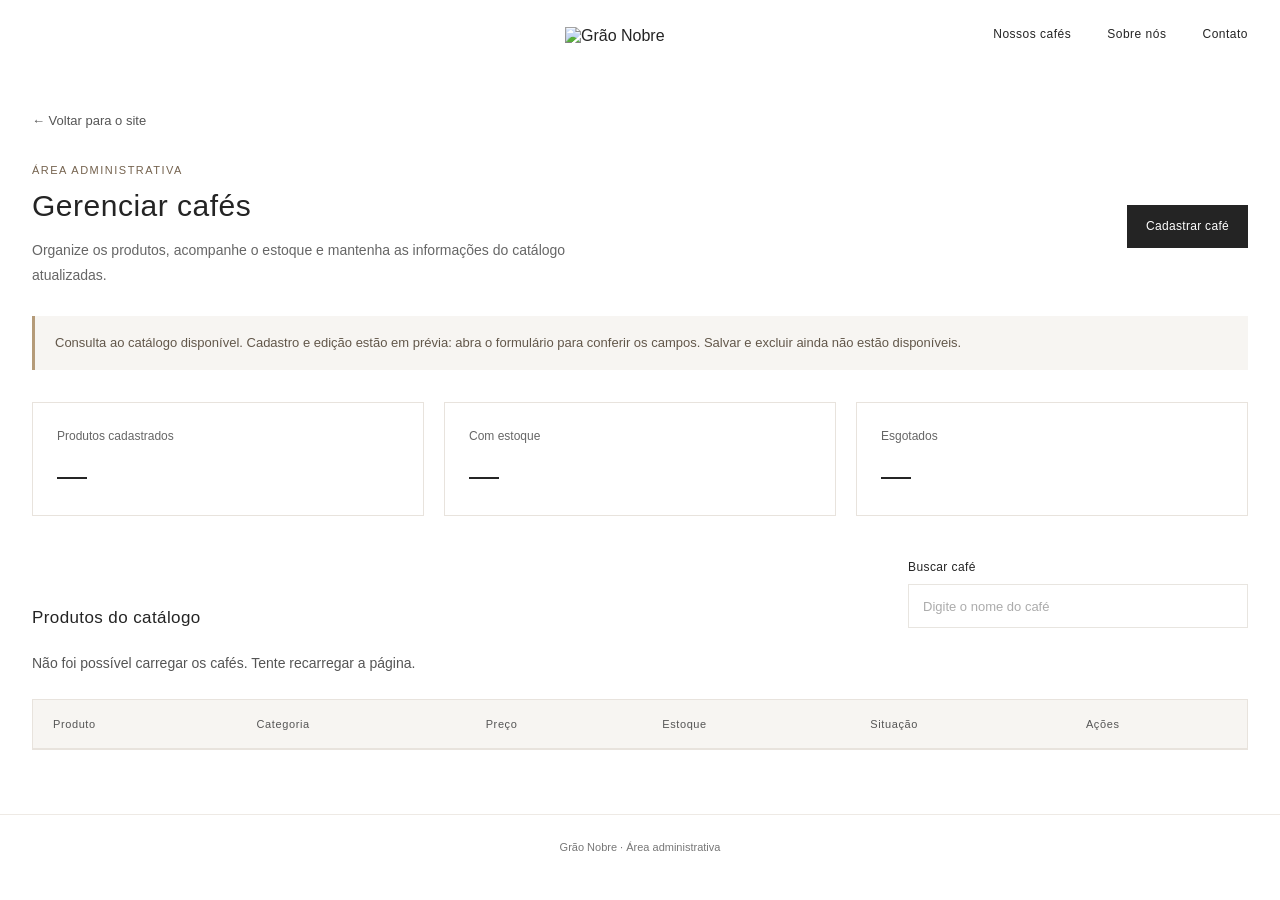
==== grao-nobre-front-end/admin.html @ df3891c8 "Adicionado painel administrativo com consulta e prévia do formulário" ====
<!DOCTYPE html>
<html lang="pt-BR">

<head>
    <meta charset="UTF-8">
    <meta name="viewport" content="width=device-width, initial-scale=1.0">

    <title>Área administrativa | Grão Nobre</title>

    <link rel="stylesheet" href="css/style.css">
    <link rel="stylesheet" href="css/admin.css">

    <script src="js/menu.js" defer></script>
    <script src="js/api.js" defer></script>
    <script src="js/admin.js" defer></script>
</head>

<body>
    <header class="cabecalho">
        <a class="marca" href="index.html" aria-label="Grão Nobre - início">
            <img
                class="logo"
                src="https://res.cloudinary.com/jbci8qwj/image/upload/v1795135930/logo-grao-nobre.png"
                alt="Grão Nobre"
            >
        </a>

        <nav class="menu" aria-label="Menu principal">
            <button
                class="menu-botao"
                type="button"
                aria-expanded="false"
                aria-controls="menu-principal"
            >
                <span class="menu-botao-texto">Menu</span>
                <span class="menu-icone" aria-hidden="true">☰</span>
            </button>

            <ul class="menu-lista" id="menu-principal">
                <li>
                    <a class="menu-link" href="index.html">
                        Nossos cafés
                    </a>
                </li>

                <li>
                    <a class="menu-link" href="sobre.html">
                        Sobre nós
                    </a>
                </li>

                <li>
                    <a class="menu-link" href="contato.html">
                        Contato
                    </a>
                </li>
            </ul>
        </nav>
    </header>

    <main class="conteudo admin-conteudo">
        <a class="admin-voltar" href="index.html">
            ← Voltar para o site
        </a>

        <section aria-labelledby="admin-titulo">
            <div class="admin-abertura">
                <div>
                    <p class="admin-identificacao">
                        Área administrativa
                    </p>

                    <h1 class="admin-titulo" id="admin-titulo">
                        Gerenciar cafés
                    </h1>

                    <p class="admin-descricao">
                        Organize os produtos, acompanhe o estoque
                        e mantenha as informações do catálogo atualizadas.
                    </p>
                </div>

                <button
                    class="admin-botao admin-botao-principal"
                    id="admin-cadastrar"
                    aria-controls="admin-editor"
                    aria-expanded="false"
                    type="button"
                >
                    Cadastrar café
                </button>
            </div>

            <p class="admin-aviso" id="admin-aviso">
                Consulta ao catálogo disponível. Cadastro e edição estão em prévia:
                abra o formulário para conferir os campos. Salvar e excluir
                ainda não estão disponíveis.
            </p>

            <div
                class="admin-resumo"
                role="group"
                aria-label="Resumo de todo o catálogo"
            >
                <div class="admin-resumo-item">
                    <p class="admin-resumo-rotulo">
                        Produtos cadastrados
                    </p>

                    <p class="admin-resumo-valor" id="admin-total">
                        —
                    </p>
                </div>

                <div class="admin-resumo-item">
                    <p class="admin-resumo-rotulo">
                        Com estoque
                    </p>

                    <p class="admin-resumo-valor" id="admin-com-estoque">
                        —
                    </p>
                </div>

                <div class="admin-resumo-item">
                    <p class="admin-resumo-rotulo">
                        Esgotados
                    </p>

                    <p class="admin-resumo-valor" id="admin-esgotados">
                        —
                    </p>
                </div>
            </div>


            <section class="admin-editor" id="admin-editor" aria-labelledby="admin-editor-titulo" hidden>
                <h2 class="admin-subtitulo" id="admin-editor-titulo">Cadastrar café</h2>
                <p class="admin-editor-aviso" id="admin-editor-aviso">
                    Prévia do formulário: nenhuma alteração será salva nesta etapa.
                </p>
                <form id="admin-formulario" aria-describedby="admin-editor-aviso">
                    <div class="admin-form-grid">
                        <div class="admin-form-campo admin-form-largo">
                            <label for="admin-nome">Nome do café</label>
                            <input id="admin-nome" name="nome" type="text" required>
                        </div>
                        <div class="admin-form-campo admin-form-largo">
                            <label for="admin-descricao">Descrição</label>
                            <textarea id="admin-descricao" name="descricao" rows="4" required></textarea>
                        </div>
                        <div class="admin-form-campo">
                            <label for="admin-categoria">Categoria</label>
                            <select id="admin-categoria" name="categoriaId" required>
                                <option value="">Selecione uma categoria</option>
                                <option value="1">Em grãos</option>
                                <option value="2">Moídos</option>
                                <option value="3">Kits</option>
                            </select>
                        </div>
                        <div class="admin-form-campo">
                            <label for="admin-preco">Preço (R$)</label>
                            <input id="admin-preco" name="preco" type="number" min="0" step="0.01" required>
                        </div>
                        <div class="admin-form-campo">
                            <label for="admin-peso">Peso</label>
                            <input id="admin-peso" name="peso" type="text" placeholder="Ex.: 250 g" required>
                        </div>
                        <div class="admin-form-campo">
                            <label for="admin-torra">Torra</label>
                            <input id="admin-torra" name="torra" type="text" placeholder="Ex.: Média">
                        </div>
                        <div class="admin-form-campo">
                            <label for="admin-estoque">Quantidade em estoque</label>
                            <input id="admin-estoque" name="estoque" type="number" min="0" step="1" required>
                        </div>
                        <div class="admin-form-campo">
                            <label for="admin-cor">Cor de fundo</label>
                            <input id="admin-cor" name="corFundo" type="color" value="#f1ede7" aria-describedby="admin-cor-ajuda">
                            <small id="admin-cor-ajuda">Prévia: a escolha ainda não altera as cores do catálogo.</small>
                        </div>
                        <div class="admin-form-campo admin-form-largo">
                            <label for="admin-imagem">URL da imagem</label>
                            <input id="admin-imagem" name="imagem" type="url" placeholder="https://" required>
                        </div>
                    </div>
                    <div class="admin-form-acoes">
                        <button class="admin-botao admin-botao-secundario" id="admin-cancelar" type="button">Cancelar</button>
                        <button class="admin-botao admin-botao-principal" type="submit" disabled>Salvar</button>
                    </div>
                </form>
            </section>

            <div class="admin-barra">
                <h2 class="admin-subtitulo" id="admin-lista-titulo">
                    Produtos do catálogo
                </h2>

                <div class="admin-busca">
                    <label for="admin-busca-produtos">
                        Buscar café
                    </label>

                    <input
                        id="admin-busca-produtos"
                        type="search"
                        placeholder="Digite o nome do café"
                        autocomplete="off"
                        aria-controls="admin-lista-produtos"
                        disabled
                    >
                </div>
            </div>

            <p
                id="admin-mensagem"
                class="mensagem-produtos"
                role="status"
            >
                Carregando cafés...
            </p>

            <p class="admin-instrucao" id="admin-instrucao-tabela">
                Em telas menores, deslize a tabela para os lados.
            </p>

            <div
                class="admin-tabela-area"
                role="region"
                aria-labelledby="admin-lista-titulo"
                aria-describedby="admin-instrucao-tabela"
                aria-busy="true"
                id="admin-tabela-area"
                tabindex="0"
            >
                <table class="admin-tabela">
                    <caption class="admin-somente-leitor">
                        Listagem de produtos do catálogo
                    </caption>

                    <thead>
                        <tr>
                            <th scope="col">Produto</th>
                            <th scope="col">Categoria</th>
                            <th scope="col">Preço</th>
                            <th scope="col">Estoque</th>
                            <th scope="col">Situação</th>
                            <th scope="col">Ações</th>
                        </tr>
                    </thead>

                    <tbody id="admin-lista-produtos"></tbody>
                </table>
            </div>
        </section>
    </main>

    <footer class="admin-rodape">
        <p>Grão Nobre · Área administrativa</p>
    </footer>
</body>

</html>
---- grao-nobre-front-end/css/style.css ----
* {
    margin: 0;
    padding: 0;
    box-sizing: border-box;
}

html {
    scroll-behavior: smooth;
}

body {
    font-family: Arial, Helvetica, sans-serif;
    background-color: #ffffff;
    color: #242424;
}

a {
    color: inherit;
    text-decoration: none;
}

button {
    font: inherit;
}

.cabecalho {
    display: grid;
    grid-template-columns: 1fr auto 1fr;
    align-items: center;
    gap: 24px;
    max-width: 1440px;
    margin: 0 auto;
    padding: 24px 32px;
}

.marca {
    grid-column: 2;
    display: block;
}

.logo {
    display: block;
    width: 150px;
    height: auto;
}

.cabecalho-link {
    grid-column: 3;
    justify-self: end;
    font-size: 12px;
    letter-spacing: 0.4px;
}

.cabecalho-link:hover {
    text-decoration: underline;
    text-underline-offset: 5px;
}

.conteudo {
    max-width: 1440px;
    margin: 0 auto;
    padding: 48px 32px 64px;
}

.titulo-catalogo {
    margin-bottom: 24px;
    font-size: 18px;
    font-weight: 400;
    letter-spacing: 1px;
}

.categorias {
    display: flex;
    flex-wrap: wrap;
    gap: 24px;
    margin-bottom: 32px;
}

.categoria {
    padding: 0 0 6px;
    border: 0;
    border-bottom: 1px solid transparent;
    background-color: transparent;
    color: #555555;
    font-size: 13px;
    cursor: pointer;
}

.categoria:hover,
.categoria-ativa {
    border-bottom-color: #242424;
    color: #242424;
}

a:focus-visible,
button:focus-visible {
    outline: 2px solid #242424;
    outline-offset: 5px;
}

.lista-produtos {
    display: grid;
    grid-template-columns: repeat(3, minmax(0, 1fr));
    gap: 40px 20px;
}

.produto {
    min-width: 0;
}

.produto-imagem {
    position: relative;
    display: flex;
    align-items: center;
    justify-content: center;
    aspect-ratio: 1 / 1.15;
    overflow: hidden;
}

.produto-selo {
    position: absolute;
    top: 16px;
    left: 16px;
    padding: 8px 12px;
    background-color: #ffffff;
    color: #242424;
    font-size: 11px;
    letter-spacing: 0.5px;
}

.produto-bourbon-amarelo {
    background-color: #bcebe9;
}

.produto-bourbon-especial {
    background-color: #d9c8ef;
}

.produto-catuai-vermelho {
    background-color: #f8d1e2;
}

.produto-chocolate-intenso {
    background-color: #dce5f5;
}

.produto-espresso-blend {
    background-color: #f5b1b1;
}

.produto-ethiopia-floral {
    background-color: #d9c8ef;
}

.produto-frutas-vermelhas {
    background-color: #f5cdb8;
}

.produto-honey-process {
    background-color: #f5e5bd;
}

.produto-kit-degustacao {
    background-color: #bcebe9;
}

.produto-mantiqueira {
    background-color: #c9efd5;
}

.produto-imagem img {
    display: block;
    width: 65%;
    height: 85%;
    object-fit: contain;
}

.produto-informacoes {
    padding: 18px 8px 0;
    text-align: center;
}

.produto-nome {
    margin-bottom: 8px;
    font-size: 13px;
    font-weight: 400;
    letter-spacing: 0.6px;
}

.produto-preco {
    font-size: 12px;
    letter-spacing: 0.5px;
}

@media (max-width: 768px) {
    .cabecalho {
        grid-template-columns: 1fr auto;
        padding: 20px;
    }

    .marca {
        grid-column: 1;
        justify-self: start;
    }

    .cabecalho-link {
        grid-column: 2;
    }

    .logo {
        width: 130px;
    }

    .conteudo {
        padding: 32px 20px 48px;
    }

    .lista-produtos {
        grid-template-columns: repeat(2, minmax(0, 1fr));
        gap: 32px 16px;
    }

    .categorias {
        gap: 20px;
    }
}

@media (max-width: 480px) {
    .lista-produtos {
        grid-template-columns: 1fr;
    }

    .cabecalho-link {
        font-size: 11px;
    }
}

.titulo-pagina {
    margin-bottom: 32px;
    font-size: 24px;
    font-weight: 400;
    letter-spacing: 1px;
}

.texto-pagina {
    max-width: 720px;
    margin-bottom: 48px;
    font-size: 15px;
    line-height: 1.7;
    color: #555555;
}

.texto-pagina p + p {
    margin-top: 20px;
}

.valores {
    display: grid;
    grid-template-columns: repeat(3, minmax(0, 1fr));
    gap: 24px;
}

.valor {
    padding: 32px 28px;
    background-color: #f7f5f2;
}

.valor-titulo {
    margin-bottom: 12px;
    font-size: 15px;
    font-weight: 600;
    letter-spacing: 0.6px;
}

.valor-texto {
    font-size: 14px;
    line-height: 1.6;
    color: #555555;
}

.contato-conteudo {
    display: grid;
    grid-template-columns: 1fr 1fr;
    gap: 48px;
    align-items: start;
}

.formulario-contato {
    padding: 32px;
    background-color: #f7f5f2;
}

.campo {
    display: flex;
    flex-direction: column;
    gap: 8px;
    margin-bottom: 20px;
}

.campo label {
    font-size: 13px;
    letter-spacing: 0.5px;
}

.campo input,
.campo textarea {
    padding: 14px;
    border: 1px solid #d9d4cd;
    background-color: #ffffff;
    font: inherit;
    font-size: 14px;
    color: #242424;
}

.campo input:focus,
.campo textarea:focus {
    border-color: #242424;
    outline: none;
}

.botao-enviar {
    padding: 14px 28px;
    border: 0;
    background-color: #242424;
    color: #ffffff;
    font-size: 13px;
    letter-spacing: 0.8px;
    cursor: pointer;
}

.botao-enviar:hover {
    background-color: #3d3d3d;
}

@media (max-width: 768px) {
    .valores {
        grid-template-columns: 1fr;
    }

    .contato-conteudo {
        grid-template-columns: 1fr;
        gap: 32px;
    }
}

.menu {
    position: relative;
    justify-self: end;
}

.menu-botao {
    display: none;
    align-items: center;
    gap: 10px;
    padding: 10px 14px;
    border: 1px solid #d9d4cd;
    background-color: #ffffff;
    font-size: 12px;
    letter-spacing: 0.5px;
    cursor: pointer;
}

.menu-icone {
    font-size: 16px;
    line-height: 1;
}

.menu-lista {
    display: flex;
    align-items: center;
    gap: 36px;
    list-style: none;
}

.menu-link {
    font-size: 12px;
    letter-spacing: 0.5px;
}

.menu-link {
    display: inline-block;
    padding-bottom: 5px;
    border-bottom: 1px solid transparent;
}

.menu-link:hover, .menu-link-ativo {
    border-bottom-color: #242424;
}

@media (max-width: 768px) {
    .menu-botao {
        display: flex;
    }

    .menu-lista {
        position: absolute;
        top: calc(100% + 12px);
        right: 0;
        z-index: 10;
        display: none;
        flex-direction: column;
        align-items: stretch;
        gap: 0;
        min-width: 220px;
        padding: 12px 0;
        border: 1px solid #d9d4cd;
        background-color: #ffffff;
        box-shadow: 0 10px 24px rgba(0, 0, 0, 0.08);
    }

    .menu-lista.aberto {
        display: flex;
    }

    .menu-link {
        display: block;
        padding: 14px 20px;
        border-bottom: 0;
    }

    .menu-link:hover,
    .menu-link-ativo {
        background-color: #f7f5f2;
    }
}

.mensagem-produtos {
    margin-bottom: 24px;
    color: #555555;
    font-size: 14px;
    line-height: 1.6;
}

.busca-produtos {
    display: flex;
    flex-direction: column;
    gap: 10px;
    max-width: 420px;
    margin-bottom: 28px;
}

.busca-produtos label {
    font-size: 13px;
    letter-spacing: 0.5px;
}

.busca-produtos input {
    width: 100%;
    padding: 14px 16px;
    border: 1px solid #d9d4cd;
    border-radius: 0;
    background-color: #ffffff;
    color: #242424;
    font: inherit;
    font-size: 14px;
}

.busca-produtos input:focus-visible {
    outline: 2px solid #242424;
    outline-offset: 2px;
}

.busca-produtos input:disabled,
.categoria:disabled {
    opacity: 0.5;
    cursor: not-allowed;
}

/* Link dos cards da vitrine */

.produto-link {
    display: block;
    min-width: 0;
}

/* Página de detalhes do produto */

.detalhe-voltar {
    display: inline-block;
    margin-bottom: 24px;
    font-size: 13px;
    color: #555555;
}

.detalhe-voltar:hover {
    text-decoration: underline;
    text-underline-offset: 5px;
}

.detalhe-oculto {
    display: none;
}

.detalhe-produto {
    display: grid;
    grid-template-columns: minmax(0, 1fr) minmax(0, 1fr);
    align-items: center;
    gap: 72px;
}

.detalhe-imagem {
    display: flex;
    align-items: center;
    justify-content: center;
    aspect-ratio: 1 / 1.05;
    overflow: hidden;
}

.detalhe-imagem img {
    display: block;
    width: 65%;
    height: 85%;
    object-fit: contain;
}

.detalhe-informacoes {
    min-width: 0;
    padding: 24px 0;
}

.detalhe-categoria {
    margin-bottom: 16px;
    font-size: 12px;
    letter-spacing: 1px;
    text-transform: uppercase;
    color: #666666;
}

.detalhe-nome {
    margin-bottom: 20px;
    font-size: 36px;
    line-height: 1.2;
    font-weight: 400;
    letter-spacing: 0.5px;
    overflow-wrap: anywhere;
}

.detalhe-preco {
    margin-bottom: 32px;
    font-size: 22px;
}

.detalhe-descricao {
    max-width: 500px;
    margin-bottom: 32px;
    font-size: 15px;
    line-height: 1.8;
    color: #555555;
}

.detalhe-caracteristicas {
    border-top: 1px solid #e5e0da;
}

.detalhe-caracteristicas > div {
    display: grid;
    grid-template-columns: 140px minmax(0, 1fr);
    gap: 16px;
    padding: 18px 0;
    border-bottom: 1px solid #e5e0da;
    font-size: 13px;
    line-height: 1.6;
}

.detalhe-caracteristicas dt {
    color: #666666;
}

.detalhe-caracteristicas dd {
    overflow-wrap: anywhere;
}

.detalhe-observacao {
    margin-top: 28px;
    font-size: 12px;
    line-height: 1.8;
    color: #666666;
}

@media (max-width: 768px) {
    .detalhe-produto {
        grid-template-columns: 1fr;
        gap: 28px;
    }

    .detalhe-informacoes {
        padding: 0;
    }

    .detalhe-nome {
        font-size: 28px;
    }

    .detalhe-preco {
        font-size: 20px;
        margin-bottom: 24px;
    }
}

.detalhe-produto.detalhe-oculto {
    display: none;
}

@media (max-width: 480px) {
    .detalhe-caracteristicas > div {
        grid-template-columns: 110px minmax(0, 1fr);
        gap: 12px;
    }
}
---- grao-nobre-front-end/css/admin.css ----
/* Estrutura da área administrativa */

.admin-conteudo {
    padding-top: 40px;
}

.admin-voltar {
    display: inline-block;
    margin-bottom: 36px;
    font-size: 13px;
    color: #555555;
}

.admin-voltar:hover {
    text-decoration: underline;
    text-underline-offset: 5px;
}

.admin-abertura {
    display: flex;
    justify-content: space-between;
    align-items: center;
    gap: 32px;
    margin-bottom: 28px;
}

.admin-identificacao {
    margin-bottom: 12px;
    color: #75634f;
    font-size: 11px;
    letter-spacing: 1.5px;
    text-transform: uppercase;
}

.admin-titulo {
    margin-bottom: 14px;
    font-size: 30px;
    font-weight: 400;
    line-height: 1.2;
    letter-spacing: 0.5px;
}

.admin-descricao {
    max-width: 600px;
    color: #666666;
    font-size: 14px;
    line-height: 1.8;
}

.admin-aviso {
    margin-bottom: 32px;
    padding: 16px 20px;
    border-left: 3px solid #b59b79;
    background-color: #f7f5f2;
    color: #62574a;
    font-size: 13px;
    line-height: 1.7;
}

/* Botões */

.admin-botao {
    display: inline-flex;
    align-items: center;
    justify-content: center;
    min-height: 42px;
    padding: 12px 18px;
    border: 1px solid transparent;
    font: inherit;
    font-size: 12px;
    line-height: 1.4;
    letter-spacing: 0.3px;
    white-space: nowrap;
    cursor: pointer;
}

.admin-botao-principal {
    background-color: #242424;
    color: #ffffff;
}

.admin-botao-principal:not(:disabled):hover {
    background-color: #3d3d3d;
}

.admin-botao-secundario {
    border-color: #d9d4cd;
    background-color: #ffffff;
    color: #242424;
}

.admin-botao-secundario:not(:disabled):hover {
    background-color: #f7f5f2;
}

.admin-botao-excluir {
    border-color: #e5d5d0;
    background-color: #ffffff;
    color: #8a4136;
}

.admin-botao-excluir:not(:disabled):hover {
    background-color: #fbf2ef;
}

.admin-botao:disabled {
    opacity: 0.6;
    cursor: not-allowed;
}

/* Resumo do catálogo */

.admin-resumo {
    display: grid;
    grid-template-columns: repeat(3, minmax(0, 1fr));
    gap: 20px;
    margin-bottom: 44px;
}

.admin-resumo-item {
    padding: 24px;
    border: 1px solid #e8e3dd;
    background-color: #ffffff;
}

.admin-resumo-rotulo {
    margin-bottom: 16px;
    color: #666666;
    font-size: 12px;
    line-height: 1.5;
}

.admin-resumo-valor {
    font-size: 30px;
    line-height: 1;
    font-weight: 400;
}

/* Cabeçalho da listagem e busca */

.admin-barra {
    display: flex;
    justify-content: space-between;
    align-items: flex-end;
    gap: 24px;
    margin-bottom: 24px;
}

.admin-subtitulo {
    font-size: 17px;
    font-weight: 400;
    letter-spacing: 0.4px;
}

.admin-busca {
    display: flex;
    flex-direction: column;
    gap: 10px;
    width: 100%;
    max-width: 340px;
}

.admin-busca label {
    font-size: 12px;
    letter-spacing: 0.4px;
}

.admin-busca input {
    width: 100%;
    min-height: 44px;
    padding: 12px 14px;
    border: 1px solid #d9d4cd;
    border-radius: 0;
    background-color: #ffffff;
    color: #242424;
    font: inherit;
    font-size: 13px;
}

.admin-busca input:focus-visible,
.admin-tabela-area:focus-visible {
    outline: 2px solid #242424;
    outline-offset: 4px;
}

.admin-busca input:disabled {
    opacity: 0.6;
    cursor: not-allowed;
}

/* Tabela de produtos */

.admin-instrucao {
    display: none;
    margin-bottom: 12px;
    color: #666666;
    font-size: 12px;
    line-height: 1.6;
}

.admin-tabela-area {
    width: 100%;
    overflow-x: auto;
    border: 1px solid #e8e3dd;
}

.admin-tabela {
    width: 100%;
    min-width: 1000px;
    border-collapse: collapse;
    text-align: left;
}

.admin-tabela th {
    padding: 18px 20px;
    border-bottom: 1px solid #e8e3dd;
    background-color: #f7f5f2;
    color: #555555;
    font-size: 11px;
    font-weight: 400;
    letter-spacing: 0.6px;
    white-space: nowrap;
}

.admin-tabela td {
    padding: 22px 20px;
    border-bottom: 1px solid #eeeae5;
    color: #555555;
    font-size: 12px;
    line-height: 1.6;
    vertical-align: middle;
}

.admin-tabela tbody tr:last-child td {
    border-bottom: 0;
}

/* Apresentação do produto */

.admin-produto {
    display: flex;
    align-items: center;
    gap: 16px;
    min-width: 230px;
}

.admin-produto-imagem {
    display: flex;
    flex-shrink: 0;
    align-items: center;
    justify-content: center;
    width: 64px;
    height: 76px;
    background-color: #f1ede7;
    color: #756b60;
    font-size: 10px;
}

.admin-produto-imagem img {
    display: block;
    width: 75%;
    height: 85%;
    object-fit: contain;
}

.admin-produto-nome {
    margin-bottom: 5px;
    color: #242424;
    font-size: 13px;
}

.admin-produto-detalhe {
    color: #777777;
    font-size: 11px;
}

.admin-situacao {
    display: inline-block;
    padding: 6px 10px;
    background-color: #f1efeb;
    color: #625c54;
    font-size: 11px;
    white-space: nowrap;
}

.admin-acoes {
    display: flex;
    align-items: center;
    gap: 8px;
}

/* Rodapé */

.admin-rodape {
    max-width: 1440px;
    margin: 0 auto;
    padding: 24px 32px 32px;
    border-top: 1px solid #eeeae5;
    color: #777777;
    font-size: 11px;
    line-height: 1.6;
    text-align: center;
}

/* Texto disponível apenas para leitores de tela */

.admin-somente-leitor {
    position: absolute;
    width: 1px;
    height: 1px;
    padding: 0;
    margin: -1px;
    overflow: hidden;
    clip-path: inset(50%);
    white-space: nowrap;
    border: 0;
}

/* Responsividade */

@media (max-width: 1100px) {
    .admin-instrucao {
        display: block;
    }
}

@media (max-width: 768px) {
    .admin-conteudo {
        padding-top: 28px;
    }

    .admin-abertura {
        flex-direction: column;
        align-items: flex-start;
        gap: 24px;
    }

    .admin-titulo {
        font-size: 26px;
    }

    .admin-resumo {
        gap: 12px;
        margin-bottom: 32px;
    }

    .admin-resumo-item {
        padding: 20px 16px;
    }

    .admin-resumo-valor {
        font-size: 26px;
    }

    .admin-barra {
        flex-direction: column;
        align-items: stretch;
        gap: 20px;
    }

    .admin-busca {
        max-width: none;
    }

    .admin-rodape {
        padding: 24px 20px;
    }
}

@media (max-width: 480px) {
    .admin-resumo {
        grid-template-columns: 1fr;
    }

    .admin-resumo-item {
        display: flex;
        justify-content: space-between;
        align-items: center;
        gap: 16px;
    }

    .admin-resumo-rotulo {
        margin-bottom: 0;
    }

    .admin-abertura > .admin-botao {
        width: 100%;
    }
}

/* Formulário de cadastro e edição — prévia visual */
.admin-editor[hidden] {
    display: none;
}

.admin-editor {
    margin-bottom: 40px;
    padding: 28px;
    border: 1px solid #e8e3dd;
    background-color: #f7f5f2;
    scroll-margin-top: 24px;
}

.admin-editor-aviso {
    margin: 12px 0 24px;
    font-size: 13px;
    line-height: 1.7;
    color: #62574a;
}

.admin-form-grid {
    display: grid;
    grid-template-columns: repeat(2, minmax(0, 1fr));
    gap: 22px 24px;
}

.admin-form-campo {
    display: flex;
    flex-direction: column;
    gap: 9px;
    min-width: 0;
}

.admin-form-largo {
    grid-column: 1 / -1;
}

.admin-form-campo label {
    font-size: 12px;
    letter-spacing: 0.3px;
}

.admin-form-campo input,
.admin-form-campo textarea,
.admin-form-campo select {
    width: 100%;
    min-height: 44px;
    padding: 12px 14px;
    border: 1px solid #d9d4cd;
    border-radius: 0;
    background-color: #ffffff;
    color: #242424;
    font: inherit;
    font-size: 14px;
}

.admin-form-campo textarea {
    resize: vertical;
    line-height: 1.7;
}

.admin-form-campo input[type="color"] {
    width: 100%;
    height: 46px;
    padding: 5px;
    cursor: pointer;
}

.admin-form-campo small {
    font-size: 11px;
    line-height: 1.6;
    color: #666666;
}

.admin-form-campo input:focus-visible,
.admin-form-campo textarea:focus-visible,
.admin-form-campo select:focus-visible {
    outline: 2px solid #242424;
    outline-offset: 3px;
}

.admin-form-acoes {
    display: flex;
    justify-content: flex-end;
    gap: 12px;
    margin-top: 28px;
    padding-top: 24px;
    border-top: 1px solid #e0dad2;
}

@media (max-width: 768px) {
    .admin-editor {
        padding: 24px 18px;
    }

    .admin-form-grid {
        grid-template-columns: 1fr;
    }
}

@media (max-width: 480px) {
    .admin-form-acoes {
        flex-direction: column-reverse;
    }

    .admin-form-acoes .admin-botao {
        width: 100%;
    }
}
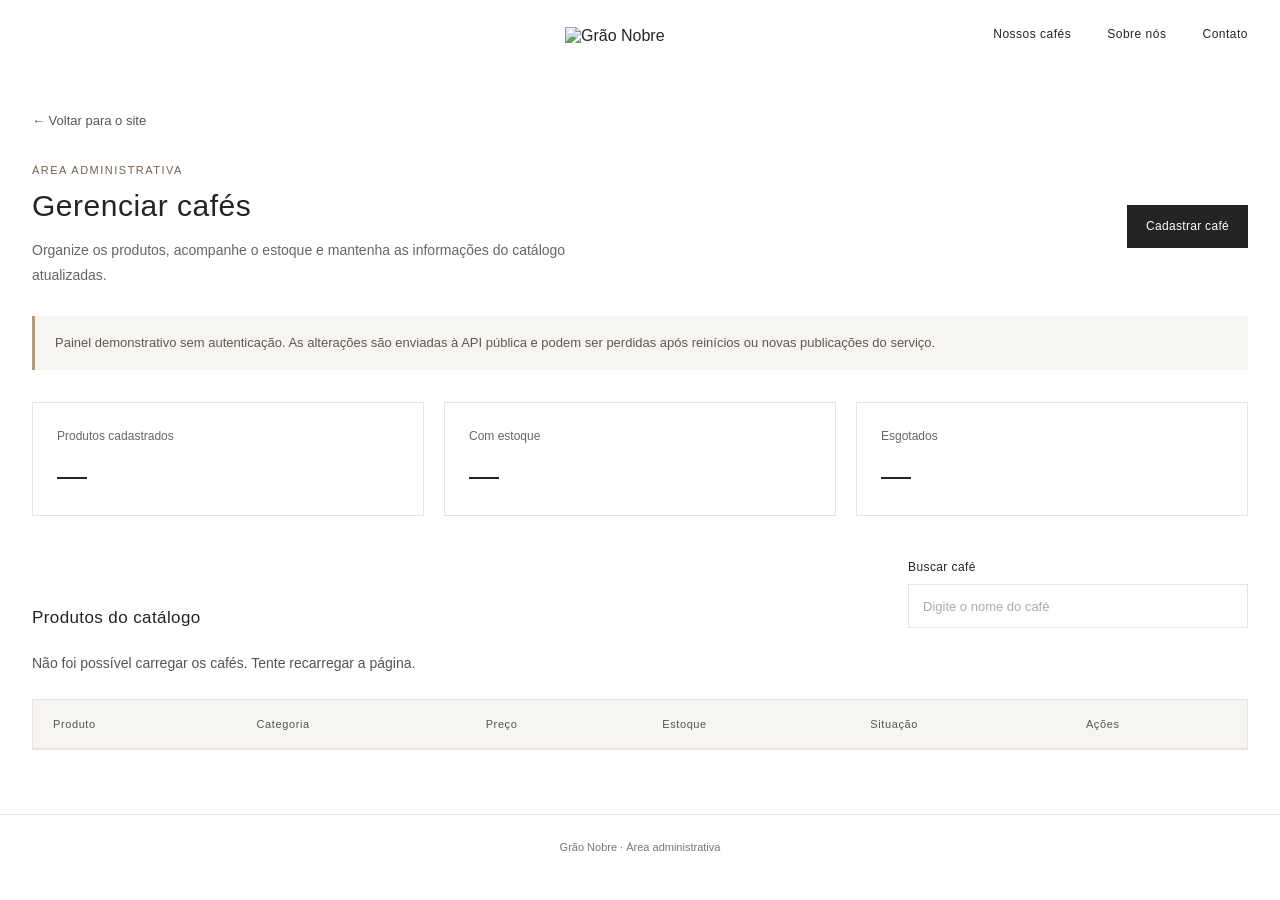
==== commit 4633800d: "Implementação de cadastro, edição e exclusão de produtos no painel administrativo" ====
--- a/grao-nobre-front-end/admin.html
+++ b/grao-nobre-front-end/admin.html
@@ -92,10 +92,11 @@
             </div>
 
             <p class="admin-aviso" id="admin-aviso">
-                Consulta ao catálogo disponível. Cadastro e edição estão em prévia:
-                abra o formulário para conferir os campos. Salvar e excluir
-                ainda não estão disponíveis.
+                Painel demonstrativo sem autenticação. As alterações são enviadas à API pública
+                e podem ser perdidas após reinícios ou novas publicações do serviço.
             </p>
+
+            <p id="admin-feedback" class="mensagem-produtos" role="status"></p>
 
             <div
                 class="admin-resumo"
@@ -137,8 +138,9 @@
             <section class="admin-editor" id="admin-editor" aria-labelledby="admin-editor-titulo" hidden>
                 <h2 class="admin-subtitulo" id="admin-editor-titulo">Cadastrar café</h2>
                 <p class="admin-editor-aviso" id="admin-editor-aviso">
-                    Prévia do formulário: nenhuma alteração será salva nesta etapa.
+                    Preencha os campos e clique em Salvar. As alterações serão enviadas à API.
                 </p>
+                <p id="admin-operacao" class="mensagem-produtos" role="status"></p>
                 <form id="admin-formulario" aria-describedby="admin-editor-aviso">
                     <div class="admin-form-grid">
                         <div class="admin-form-campo admin-form-largo">
@@ -177,7 +179,7 @@
                         <div class="admin-form-campo">
                             <label for="admin-cor">Cor de fundo</label>
                             <input id="admin-cor" name="corFundo" type="color" value="#f1ede7" aria-describedby="admin-cor-ajuda">
-                            <small id="admin-cor-ajuda">Prévia: a escolha ainda não altera as cores do catálogo.</small>
+                            <small id="admin-cor-ajuda">Cor salva no produto. A aplicação na vitrine e nos detalhes será ajustada na próxima etapa.</small>
                         </div>
                         <div class="admin-form-campo admin-form-largo">
                             <label for="admin-imagem">URL da imagem</label>
@@ -186,7 +188,7 @@
                     </div>
                     <div class="admin-form-acoes">
                         <button class="admin-botao admin-botao-secundario" id="admin-cancelar" type="button">Cancelar</button>
-                        <button class="admin-botao admin-botao-principal" type="submit" disabled>Salvar</button>
+                        <button class="admin-botao admin-botao-principal" id="admin-salvar" type="submit">Salvar</button>
                     </div>
                 </form>
             </section>
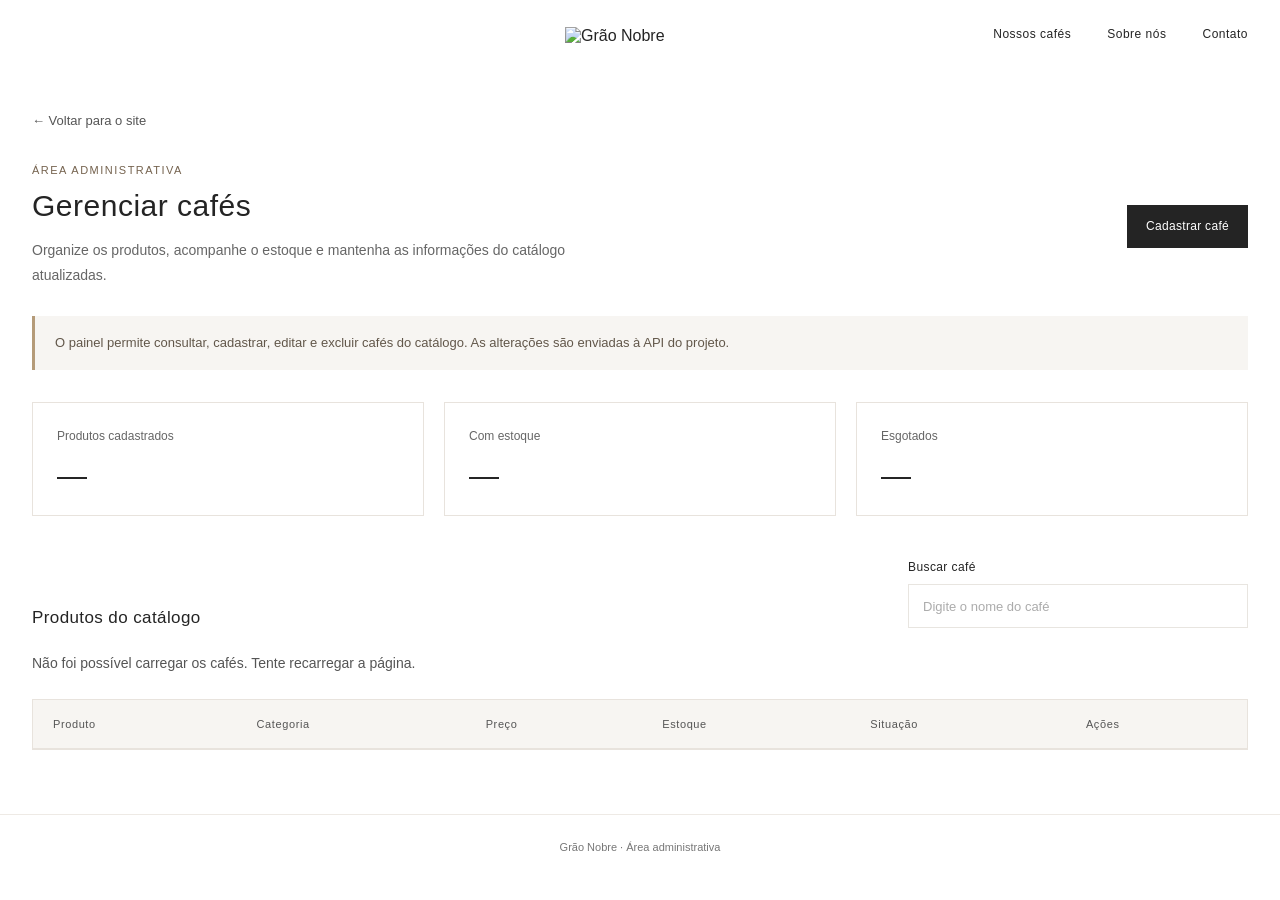
==== commit dc9f11db: "Implementação de corFundo dos produtos na API" ====
--- a/grao-nobre-front-end/admin.html
+++ b/grao-nobre-front-end/admin.html
@@ -92,11 +92,9 @@
             </div>
 
             <p class="admin-aviso" id="admin-aviso">
-                Painel demonstrativo sem autenticação. As alterações são enviadas à API pública
-                e podem ser perdidas após reinícios ou novas publicações do serviço.
+                O painel permite consultar, cadastrar, editar e excluir cafés do catálogo.
+                As alterações são enviadas à API do projeto.
             </p>
-
-            <p id="admin-feedback" class="mensagem-produtos" role="status"></p>
 
             <div
                 class="admin-resumo"
@@ -134,13 +132,24 @@
                 </div>
             </div>
 
+            <p
+                class="admin-instrucao"
+                id="admin-feedback"
+                role="status"
+            ></p>
 
             <section class="admin-editor" id="admin-editor" aria-labelledby="admin-editor-titulo" hidden>
                 <h2 class="admin-subtitulo" id="admin-editor-titulo">Cadastrar café</h2>
                 <p class="admin-editor-aviso" id="admin-editor-aviso">
-                    Preencha os campos e clique em Salvar. As alterações serão enviadas à API.
+                    Preencha os dados do café e clique em “Salvar” para atualizar o catálogo.
                 </p>
-                <p id="admin-operacao" class="mensagem-produtos" role="status"></p>
+
+                <p
+                    class="admin-instrucao"
+                    id="admin-operacao"
+                    role="status"
+                ></p>
+
                 <form id="admin-formulario" aria-describedby="admin-editor-aviso">
                     <div class="admin-form-grid">
                         <div class="admin-form-campo admin-form-largo">
@@ -179,7 +188,7 @@
                         <div class="admin-form-campo">
                             <label for="admin-cor">Cor de fundo</label>
                             <input id="admin-cor" name="corFundo" type="color" value="#f1ede7" aria-describedby="admin-cor-ajuda">
-                            <small id="admin-cor-ajuda">Cor salva no produto. A aplicação na vitrine e nos detalhes será ajustada na próxima etapa.</small>
+                            <small id="admin-cor-ajuda">Cor de fundo usada na apresentação do produto no catálogo.</small>
                         </div>
                         <div class="admin-form-campo admin-form-largo">
                             <label for="admin-imagem">URL da imagem</label>
@@ -188,7 +197,7 @@
                     </div>
                     <div class="admin-form-acoes">
                         <button class="admin-botao admin-botao-secundario" id="admin-cancelar" type="button">Cancelar</button>
-                        <button class="admin-botao admin-botao-principal" id="admin-salvar" type="submit">Salvar</button>
+                        <button class="admin-botao admin-botao-principal" id="admin-salvar" type="submit"> Salvar</button>
                     </div>
                 </form>
             </section>
